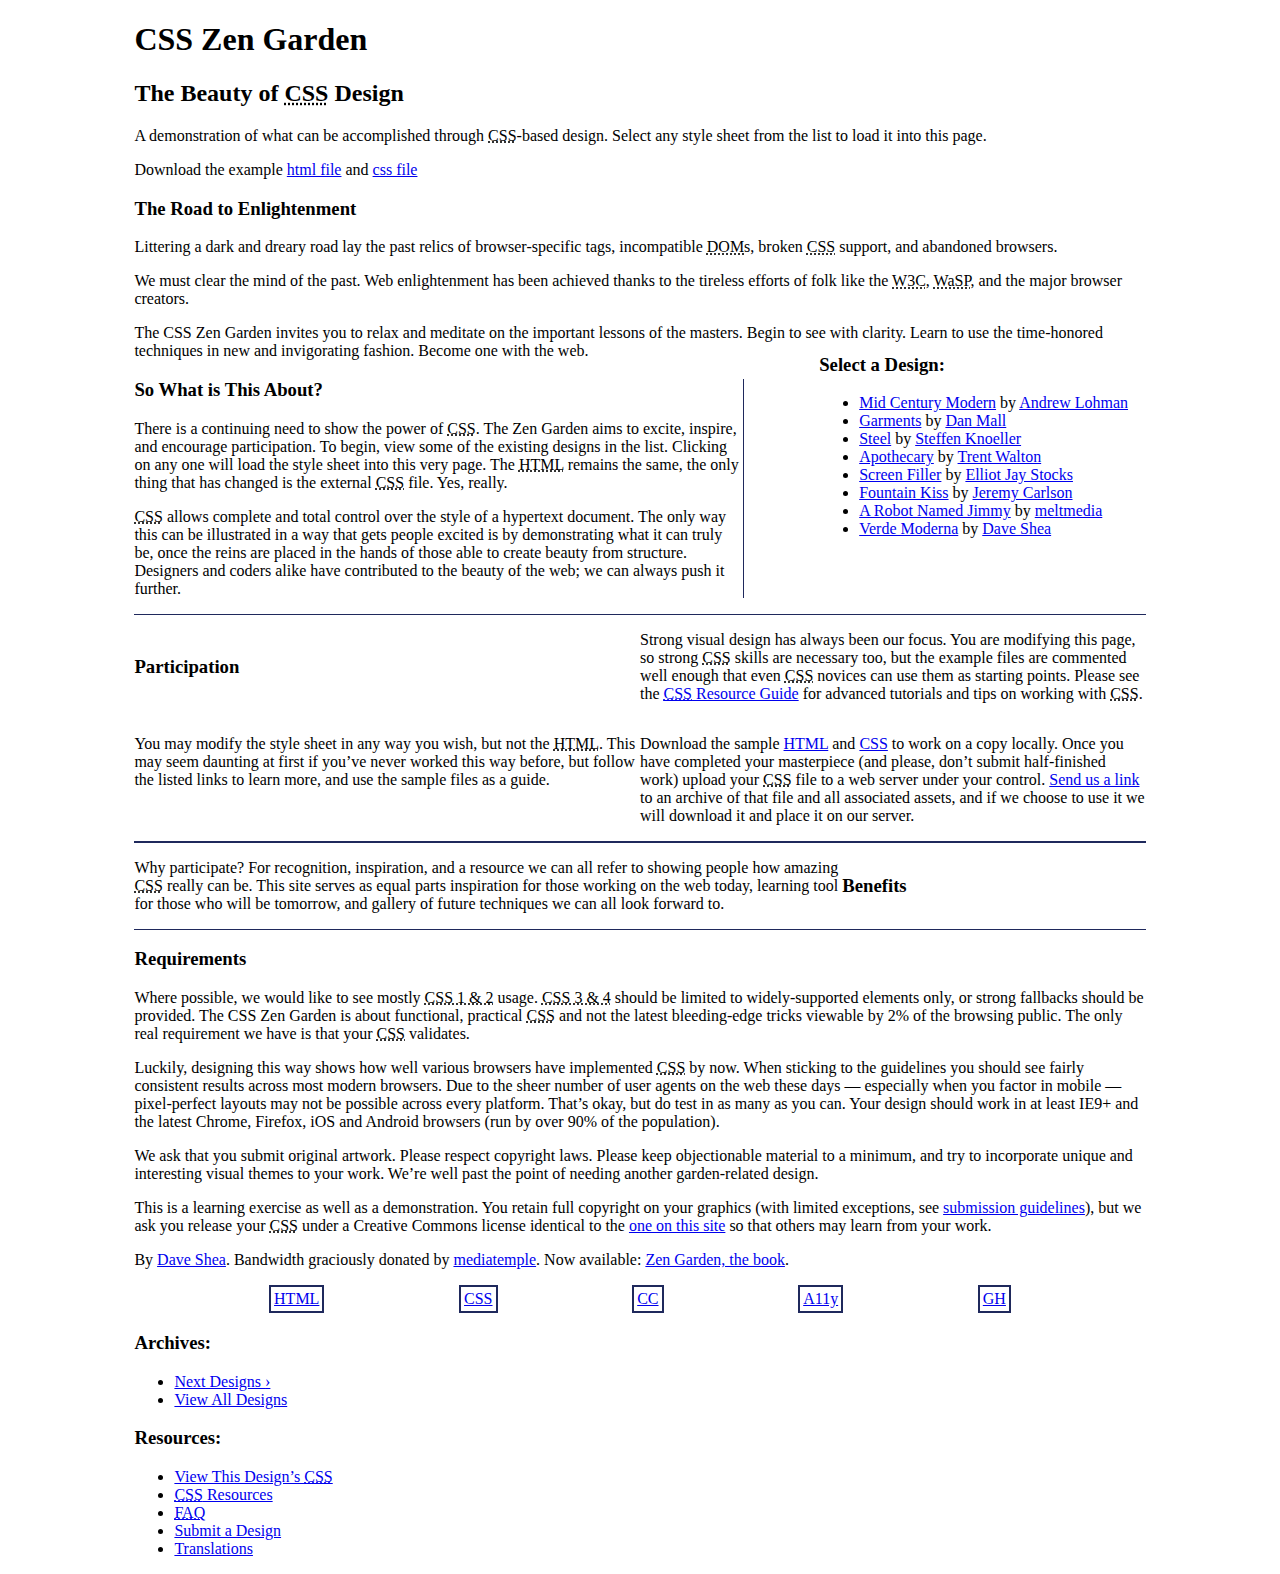
==== css-pseudoclasses.html @ 7d550d2c "Add files via upload" ====
<!DOCTYPE html>
<html lang="en">
<head>
	<meta charset="utf-8">
	<title>CSS Zen Garden: The Beauty of CSS Design</title>

	<link rel="stylesheet" media="screen" href="css-flexbox.css">
	<link rel="alternate" type="application/rss+xml" title="RSS" href="http://www.csszengarden.com/zengarden.xml">

	<meta name="viewport" content="width=device-width, initial-scale=1.0">
	<meta name="author" content="Dave Shea">
	<meta name="description" content="A demonstration of what can be accomplished visually through CSS-based design.">
	<meta name="robots" content="all">
</head>

<body id="css-zen-garden">
<div class="page-wrapper">

	<section class="intro" id="zen-intro">
		<header role="banner">
			<h1>CSS Zen Garden</h1>
			<h2>The Beauty of <abbr title="Cascading Style Sheets">CSS</abbr> Design</h2>
		</header>

		<div class="summary" id="zen-summary" role="article">
			<p>A demonstration of what can be accomplished through <abbr title="Cascading Style Sheets">CSS</abbr>-based design. Select any style sheet from the list to load it into this page.</p>
			<p>Download the example <a href="/examples/index" title="This page's source HTML code, not to be modified.">html file</a> and <a href="/examples/style.css" title="This page's sample CSS, the file you may modify.">css file</a></p>
		</div>

		<div class="preamble" id="zen-preamble" role="article">
			<h3>The Road to Enlightenment</h3>
			<p>Littering a dark and dreary road lay the past relics of browser-specific tags, incompatible <abbr title="Document Object Model">DOM</abbr>s, broken <abbr title="Cascading Style Sheets">CSS</abbr> support, and abandoned browsers.</p>
			<p>We must clear the mind of the past. Web enlightenment has been achieved thanks to the tireless efforts of folk like the <abbr title="World Wide Web Consortium">W3C</abbr>, <abbr title="Web Standards Project">WaSP</abbr>, and the major browser creators.</p>
			<p>The CSS Zen Garden invites you to relax and meditate on the important lessons of the masters. Begin to see with clarity. Learn to use the time-honored techniques in new and invigorating fashion. Become one with the web.</p>
		</div>
	</section>

	<div class="main supporting" id="zen-supporting" role="main">
		<div class="explanation" id="zen-explanation" role="article">
			<h3>So What is This About?</h3>
			<p>There is a continuing need to show the power of <abbr title="Cascading Style Sheets">CSS</abbr>. The Zen Garden aims to excite, inspire, and encourage participation. To begin, view some of the existing designs in the list. Clicking on any one will load the style sheet into this very page. The <abbr title="HyperText Markup Language">HTML</abbr> remains the same, the only thing that has changed is the external <abbr title="Cascading Style Sheets">CSS</abbr> file. Yes, really.</p>
			<p><abbr title="Cascading Style Sheets">CSS</abbr> allows complete and total control over the style of a hypertext document. The only way this can be illustrated in a way that gets people excited is by demonstrating what it can truly be, once the reins are placed in the hands of those able to create beauty from structure. Designers and coders alike have contributed to the beauty of the web; we can always push it further.</p>
		</div>

		<div class="participation" id="zen-participation" role="article">
			<h3>Participation</h3>
			<p>Strong visual design has always been our focus. You are modifying this page, so strong <abbr title="Cascading Style Sheets">CSS</abbr> skills are necessary too, but the example files are commented well enough that even <abbr title="Cascading Style Sheets">CSS</abbr> novices can use them as starting points. Please see the <a href="/pages/resources/" title="A listing of CSS-related resources"><abbr title="Cascading Style Sheets">CSS</abbr> Resource Guide</a> for advanced tutorials and tips on working with <abbr title="Cascading Style Sheets">CSS</abbr>.</p>
			<p>You may modify the style sheet in any way you wish, but not the <abbr title="HyperText Markup Language">HTML</abbr>. This may seem daunting at first if you&#8217;ve never worked this way before, but follow the listed links to learn more, and use the sample files as a guide.</p>
			<p>Download the sample <a href="/examples/index" title="This page's source HTML code, not to be modified.">HTML</a> and <a href="/examples/style.css" title="This page's sample CSS, the file you may modify.">CSS</a> to work on a copy locally. Once you have completed your masterpiece (and please, don&#8217;t submit half-finished work) upload your <abbr title="Cascading Style Sheets">CSS</abbr> file to a web server under your control. <a href="/pages/submit/" title="Use the contact form to send us your CSS file">Send us a link</a> to an archive of that file and all associated assets, and if we choose to use it we will download it and place it on our server.</p>
		</div>

		<div class="benefits" id="zen-benefits" role="article">
			<h3>Benefits</h3>
			<p>Why participate? For recognition, inspiration, and a resource we can all refer to showing people how amazing <abbr title="Cascading Style Sheets">CSS</abbr> really can be. This site serves as equal parts inspiration for those working on the web today, learning tool for those who will be tomorrow, and gallery of future techniques we can all look forward to.</p>
		</div>

		<div class="requirements" id="zen-requirements" role="article">
			<h3>Requirements</h3>
			<p>Where possible, we would like to see mostly <abbr title="Cascading Style Sheets, levels 1 and 2">CSS 1 &amp; 2</abbr> usage. <abbr title="Cascading Style Sheets, levels 3 and 4">CSS 3 &amp; 4</abbr> should be limited to widely-supported elements only, or strong fallbacks should be provided. The CSS Zen Garden is about functional, practical <abbr title="Cascading Style Sheets">CSS</abbr> and not the latest bleeding-edge tricks viewable by 2% of the browsing public. The only real requirement we have is that your <abbr title="Cascading Style Sheets">CSS</abbr> validates.</p>
			<p>Luckily, designing this way shows how well various browsers have implemented <abbr title="Cascading Style Sheets">CSS</abbr> by now. When sticking to the guidelines you should see fairly consistent results across most modern browsers. Due to the sheer number of user agents on the web these days &#8212; especially when you factor in mobile &#8212; pixel-perfect layouts may not be possible across every platform. That&#8217;s okay, but do test in as many as you can. Your design should work in at least IE9+ and the latest Chrome, Firefox, iOS and Android browsers (run by over 90% of the population).</p>
			<p>We ask that you submit original artwork. Please respect copyright laws. Please keep objectionable material to a minimum, and try to incorporate unique and interesting visual themes to your work. We&#8217;re well past the point of needing another garden-related design.</p>
			<p>This is a learning exercise as well as a demonstration. You retain full copyright on your graphics (with limited exceptions, see <a href="/pages/submit/guidelines/">submission guidelines</a>), but we ask you release your <abbr title="Cascading Style Sheets">CSS</abbr> under a Creative Commons license identical to the <a href="http://creativecommons.org/licenses/by-nc-sa/3.0/" title="View the Zen Garden's license information.">one on this site</a> so that others may learn from your work.</p>
			<p role="contentinfo">By <a href="http://www.mezzoblue.com/">Dave Shea</a>. Bandwidth graciously donated by <a href="http://www.mediatemple.net/">mediatemple</a>. Now available: <a href="http://www.amazon.com/exec/obidos/ASIN/0321303474/mezzoblue-20/">Zen Garden, the book</a>.</p>
		</div>

		<footer>
			<a href="http://validator.w3.org/check/referer" title="Check the validity of this site&#8217;s HTML" class="zen-validate-html">HTML</a>
			<a href="http://jigsaw.w3.org/css-validator/check/referer" title="Check the validity of this site&#8217;s CSS" class="zen-validate-css">CSS</a>
			<a href="http://creativecommons.org/licenses/by-nc-sa/3.0/" title="View the Creative Commons license of this site: Attribution-NonCommercial-ShareAlike." class="zen-license">CC</a>
			<a href="http://mezzoblue.com/zengarden/faq/#aaa" title="Read about the accessibility of this site" class="zen-accessibility">A11y</a>
			<a href="https://github.com/mezzoblue/csszengarden.com" title="Fork this site on Github" class="zen-github">GH</a>
		</footer>

	</div>


	<aside class="sidebar" role="complementary">
		<div class="wrapper">

			<div class="design-selection" id="design-selection">
				<h3 class="select">Select a Design:</h3>
				<nav role="navigation">
					<ul>
					<li>
						<a href="/221/" class="design-name">Mid Century Modern</a> by						<a href="http://andrewlohman.com/" class="designer-name">Andrew Lohman</a>
					</li>					<li>
						<a href="/220/" class="design-name">Garments</a> by						<a href="http://danielmall.com/" class="designer-name">Dan Mall</a>
					</li>					<li>
						<a href="/219/" class="design-name">Steel</a> by						<a href="http://steffen-knoeller.de" class="designer-name">Steffen Knoeller</a>
					</li>					<li>
						<a href="/218/" class="design-name">Apothecary</a> by						<a href="http://trentwalton.com" class="designer-name">Trent Walton</a>
					</li>					<li>
						<a href="/217/" class="design-name">Screen Filler</a> by						<a href="http://elliotjaystocks.com/" class="designer-name">Elliot Jay Stocks</a>
					</li>					<li>
						<a href="/216/" class="design-name">Fountain Kiss</a> by						<a href="http://jeremycarlson.com" class="designer-name">Jeremy Carlson</a>
					</li>					<li>
						<a href="/215/" class="design-name">A Robot Named Jimmy</a> by						<a href="http://meltmedia.com/" class="designer-name">meltmedia</a>
					</li>					<li>
						<a href="/214/" class="design-name">Verde Moderna</a> by						<a href="http://www.mezzoblue.com/" class="designer-name">Dave Shea</a>
					</li>					</ul>
				</nav>
			</div>

			<div class="design-archives" id="design-archives">
				<h3 class="archives">Archives:</h3>
				<nav role="navigation">
					<ul>
						<li class="next">
							<a href="/214/page1">
								Next Designs <span class="indicator">&rsaquo;</span>
							</a>
						</li>
						<li class="viewall">
							<a href="/pages/alldesigns/" title="View every submission to the Zen Garden.">
								View All Designs							</a>
						</li>
					</ul>
				</nav>
			</div>

			<div class="zen-resources" id="zen-resources">
				<h3 class="resources">Resources:</h3>
				<ul>
					<li class="view-css">
						<a href="style.css" title="View the source CSS file of the currently-viewed design.">
							View This Design&#8217;s <abbr title="Cascading Style Sheets">CSS</abbr>						</a>
					</li>
					<li class="css-resources">
						<a href="/pages/resources/" title="Links to great sites with information on using CSS.">
							<abbr title="Cascading Style Sheets">CSS</abbr> Resources						</a>
					</li>
					<li class="zen-faq">
						<a href="/pages/faq/" title="A list of Frequently Asked Questions about the Zen Garden.">
							<abbr title="Frequently Asked Questions">FAQ</abbr>						</a>
					</li>
					<li class="zen-submit">
						<a href="/pages/submit/" title="Send in your own CSS file.">
							Submit a Design						</a>
					</li>
					<li class="zen-translations">
						<a href="/pages/translations/" title="View translated versions of this page.">
							Translations						</a>
					</li>
				</ul>
			</div>
		</div>
	</aside>


</div>

<!--

	These superfluous divs/spans were originally provided as catch-alls to add extra imagery.
	These days we have full ::before and ::after support, favour using those instead.
	These only remain for historical design compatibility. They might go away one day.
		
-->
<div class="extra1" role="presentation"></div><div class="extra2" role="presentation"></div><div class="extra3" role="presentation"></div>
<div class="extra4" role="presentation"></div><div class="extra5" role="presentation"></div><div class="extra6" role="presentation"></div>

</body>
</html>
---- css-flexbox.css ----
.page-wrapper { width: 80%; max-width: 1250px; margin: auto; }
.explanation { width: 60%; margin-right: 35%; border-right: solid 1px #1f295c; padding-right: 2px; }
.design-selection { position: absolute; top: 335px; left: 62%; padding-left: 2%; padding-right: 2%; }
.main footer a { border: 2px solid #1f295c; padding: 3px; }
.supporting footer { display: flex; justify-content: space-evenly;}
.benefits { display: flex; border-top: 1px solid #1f295c; border-bottom: 1px solid #1f295c }
.benefits p { flex-basis: 70%; }
.benefits h3 { order: 2; align-self: center; flex-basis: 30%;}
.participation { display: flex; flex-wrap: wrap; border-top: 1px solid #1f295c; border-bottom: 1px solid #1f295c }
.participation h3 { align-self: center; }
.participation h3, .participation p { flex-basis: 50% }
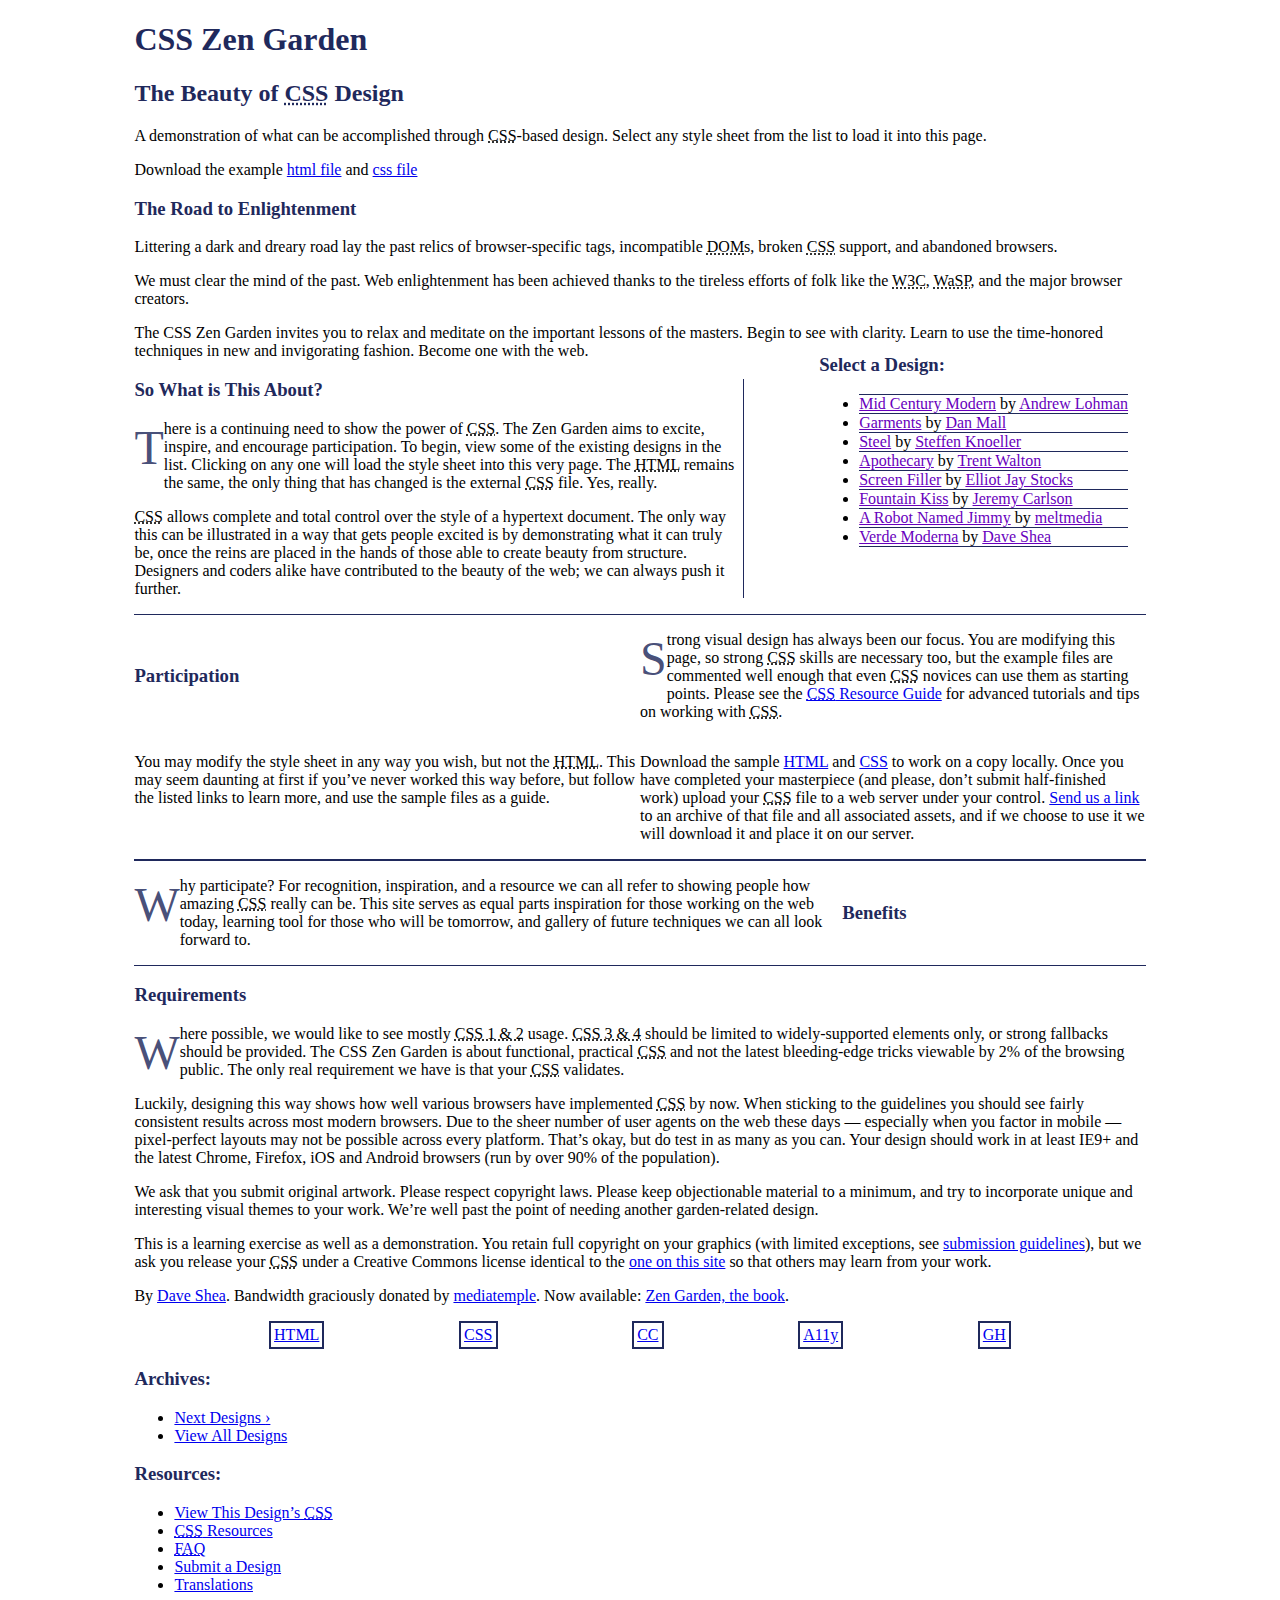
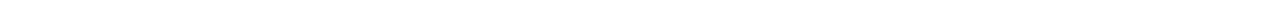
==== commit 6dab65f1: "Update css-pseudoclasses.html" ====
--- a/css-pseudoclasses.html
+++ b/css-pseudoclasses.html
@@ -4,7 +4,7 @@
 	<meta charset="utf-8">
 	<title>CSS Zen Garden: The Beauty of CSS Design</title>
 
-	<link rel="stylesheet" media="screen" href="css-flexbox.css">
+	<link rel="stylesheet" media="screen" href="css-pseudoclasses.css">
 	<link rel="alternate" type="application/rss+xml" title="RSS" href="http://www.csszengarden.com/zengarden.xml">
 
 	<meta name="viewport" content="width=device-width, initial-scale=1.0">
@@ -160,4 +160,4 @@
 <div class="extra4" role="presentation"></div><div class="extra5" role="presentation"></div><div class="extra6" role="presentation"></div>
 
 </body>
-</html>+</html>
--- a/css-pseudoclasses.css
+++ b/css-pseudoclasses.css
@@ -0,0 +1,20 @@
+.html { font-family: Arial, Helvetica, sans-serif; }
+.page-wrapper { width: 80%; max-width: 1250px; margin: auto; }
+.explanation { width: 60%; margin-right: 35%; border-right: solid 1px #1f295c; padding-right: 2px; }
+.design-selection { position: absolute; top: 335px; left: 62%; padding-left: 2%; padding-right: 2%; }
+.main footer a { border: 2px solid #1f295c; padding: 3px; }
+.supporting footer { display: flex; justify-content: space-evenly;}
+.benefits { display: flex; border-top: 1px solid #1f295c; border-bottom: 1px solid #1f295c }
+.benefits p { flex-basis: 70%; }
+.benefits h3 { order: 2; align-self: center; flex-basis: 30%;}
+.participation { display: flex; flex-wrap: wrap; border-top: 1px solid #1f295c; border-bottom: 1px solid #1f295c }
+.participation h3 { align-self: center; }
+.participation h3, .participation p { flex-basis: 50% }
+.design-selection li { border-top: solid #1f295c 1px;}
+.design-selection li:last-of-type { border-bottom: solid 1px #1f295c;}
+.design-selection a { color: #6800bd }
+.design-selection a:hover { color: #6800bd71 }
+h1 { color:#1f295c }
+h2 { color: #1f295c; }
+h3 { color: #1f295c; }
+.main p:first-of-type:first-letter { color: #1f295cd5 ;font-size: 3em; font-family: 'Times New Roman', Times, serif; float: left; }